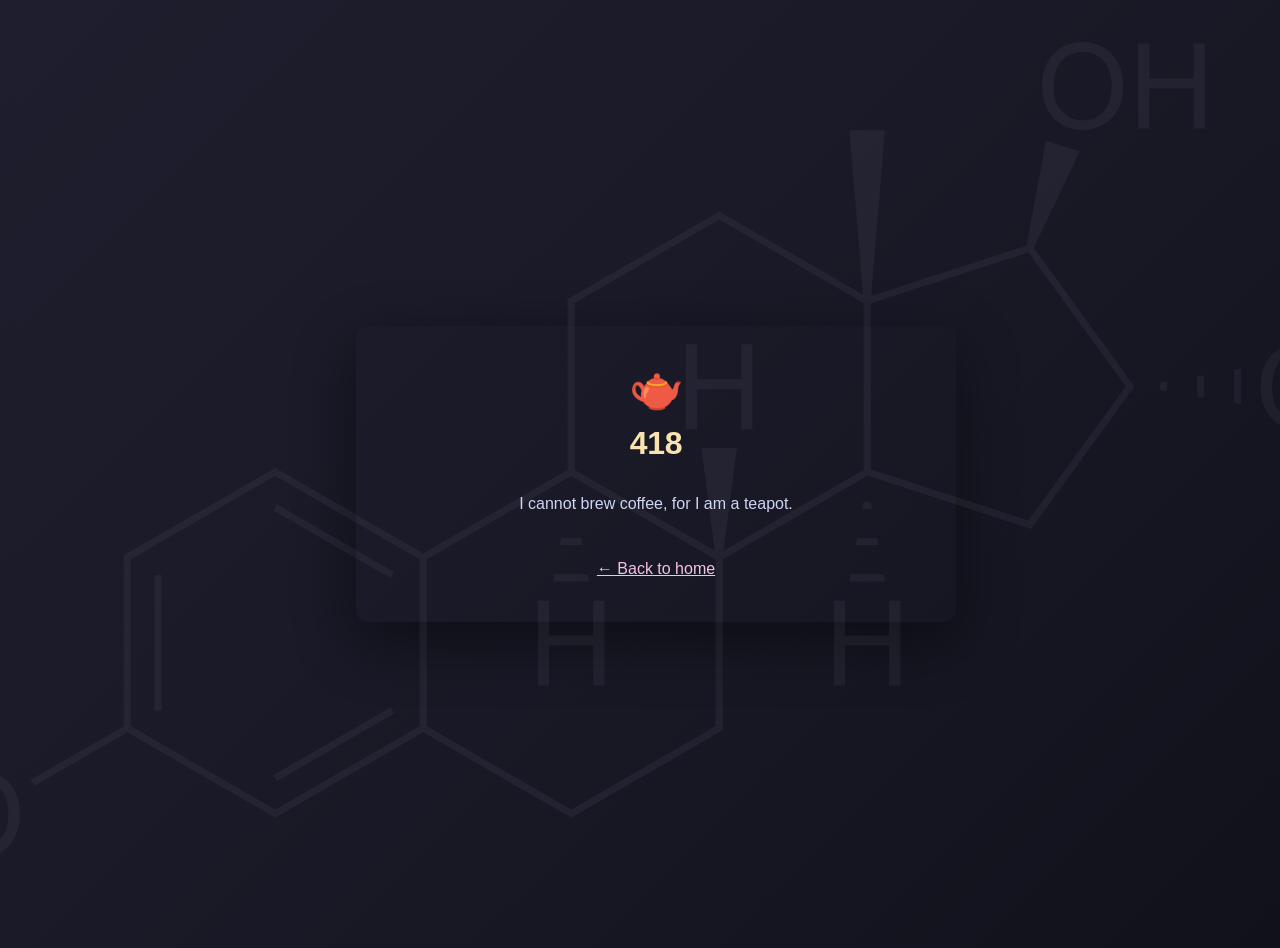
==== coffee/index.html @ cf84069a "Added /coffee/ page, and 404.html" ====
<!DOCTYPE html>
<html lang="en">

<head>
    <meta charset="UTF-8" />
    <meta name="viewport" content="width=device-width, initial-scale=1.0, maximum-scale=5.0">

    <!-- Page Title -->
    <title>Coffee</title>
    <link rel="icon" type="image/png" href="/assets/media/favicon.png" />
    <script>try { var f = localStorage.getItem('ctpFlavor'); document.documentElement.setAttribute('data-flavor', ['mocha', 'macchiato', 'frappe', 'latte'].indexOf(f) >= 0 ? f : 'mocha'); } catch (e) { document.documentElement.setAttribute('data-flavor', 'mocha'); }</script>


    <!-- Canonical URL -->
    <link rel="canonical" href="https://ari.pages.gay" />

    <!-- Alternate for mobile -->
    <link rel="alternate" media="only screen and (max-width: 640px)" href="https://ari.pages.gay" />

    <!-- Theme Color -->
    <meta name="theme-color" content="#cba6f7" />

    <link href="/css/index.css" rel="stylesheet" />
    <link href="/css/picker.css" rel="stylesheet" />
</head>

<body class="message-page">
    <div class="message-card">
        <div class="glyph">🫖</div>
        <h1 class="warn">418</h1>
        <p>I cannot brew coffee, for I am a teapot.</p>
        <a class="home-link" href="/">← Back to home</a>
    </div>
</body>

<script src="js/index.js"></script>
<script src="js/flavors.js"></script>
<script src="js/cat.js"></script>

</html>
---- css/index.css ----
/* IMPORTS */

@import url("fonts.css");
@import url(theme-switcher.css);
@import url("picker.css");
@import url(themes/mocha.css);
@import url(themes/macchiato.css);
@import url(themes/frappe.css);
@import url(themes/latte.css);

/* Index.html */


html,
body {
    display: flex;
    justify-content: center;
    align-items: center;
    padding: 1.5rem 1rem;
    height: 100%;
    width: 100%;
    overflow: hidden;
    font-family: 'Comic Code', sans-serif;
    overflow-x: hidden;
    max-width: 100vw;
    margin: 0;
    min-height: 100vh;
    background: linear-gradient(135deg, var(--base) 0%, var(--mantle) 60%, var(--crust) 100%);
    color: var(--text);
}

html {
    background: linear-gradient(135deg, var(--base) 0%, var(--mantle) 60%, var(--crust) 100%);
}

.hub {
    position: auto;
    z-index: 1;
    width: 100%;
    max-width: 460px;
}

.pfp {
    width: 96px;
    height: 96px;
    border-radius: 50%;
    object-fit: cover;
    border: 3px solid var(--yellow);
    box-shadow: 0 4px 18px rgba(245, 194, 231, 0.25);
    margin-bottom: 0.75rem;
}

.hub-header {
    text-align: center;
    margin-bottom: 2.25rem;
}

.hub-header h1 {
    margin: 0;
    font-size: 2rem;
    font-weight: 700;
    transition: color 0.6s ease;
}

.hey {
    color: #ffffff
}

.name {
    color: rgb(var(--accent-rgb))
}

.name::before {
    content: " ";
}

.tagline {
    margin: 0.35rem 0 0;
    color: var(--subtext-0);
    font-size: 0.95rem;
    letter-spacing: 0.04em;
    text-transform: uppercase;
}

.pronouns {
    margin: 0.35rem 0 0;
    color: var(--mauve);
    font-size: 0.95rem;
    letter-spacing: 0.04em;
    text-transform: lowercase;
}

body::before {
    content: "";
    position: fixed;
    inset: 0;
    background: url(/assets/theme/estrogen.svg) center / cover no-repeat;
    filter: invert(86%) sepia(8%) saturate(900%) hue-rotate(190deg) brightness(105%);
    opacity: 0.05;
    pointer-events: none;
    z-index: 0;
}

.badges {
    position: fixed;
    right: 1rem;
    bottom: 1rem;
    display: flex;
    flex-direction: column;
    align-items: flex-end;
    gap: 0.4rem;
    pointer-events: none;
    z-index: 5;
}

.badge {
    display: inline-flex;
    align-items: center;
    gap: 0.4rem;
    padding: 0.3rem 0.6rem;
    border-radius: 999px;
    background: var(--surface-0);
    border: 1px solid rgba(var(--accent-rgb), 0.45);
    color: var(--subtext-1);
    font-size: 0.75rem;
    white-space: nowrap;
    transition: border-color 0.6s ease, box-shadow 0.6s ease;
}

.badge:hover {
    border-color: rgb(var(--accent-rgb));
    box-shadow: 0 4px 14px -6px rgba(var(--accent-rgb), 0.5);
}

.badge-icon {
    width: 15px;
    height: 15px;
    filter: invert(78%) sepia(36%) saturate(640%) hue-rotate(280deg) brightness(105%);
}



@media (max-width: 600px) {
    .intro {
        margin-top: 10vh;
        color: var(--text);
        text-align: center;
        padding: 5vh
    }

    .intro-text {
        margin-top: 1vh;
        padding: 1vh;
    }
}

@media (min-width: 768px) {
    .desktop-break {
        display: block;
    }

    .intro-text {
        margin-top: 1vh;
    }
}

/* Coffee/index.html */

.teapot {
    font-size: 6vh;
}

/* start of code from security.girlsnetwork.dev/coffee */

body.message-page {
    display: flex;
    min-height: 100vh;
    align-items: center;
    justify-content: center;
    padding: 1.5rem;
}

.message-card {
    background: var(--surface0);
    padding: 2.5rem;
    border-radius: 12px;
    max-width: 520px;
    width: 100%;
    box-shadow: 0 20px 60px rgba(0, 0, 0, 0.45);
    text-align: center;
    line-height: 1.6;
    color: var(--text);
    border: 1px solid var(--surface1);
}

.message-card h1 {
    margin-top: 0;
    color: var(--pink);
    letter-spacing: -0.01em;
}

.message-card p {
    color: var(--subtext1);
}

.message-card .ok    { color: var(--green); }
.message-card .err   { color: var(--red); }
.message-card .warn  { color: var(--yellow); }

.message-card .muted {
    color: var(--overlay1);
    font-size: 0.9rem;
    margin-top: 1.5rem;
}

.message-card code {
    background: var(--mantle);
    color: var(--rosewater);
    padding: 0.1rem 0.4rem;
    border-radius: 6px;
    font-size: 0.85em;
}

.message-card a.home-link {
    display: inline-block;
    margin-top: 1.5rem;
    color: var(--pink);
    transition: color 0.15s ease;
}

.message-card a.home-link:hover {
    color: var(--flamingo);
    text-decoration: underline;
}

.message-card .glyph {
    font-size: 2.75rem;
    line-height: 1;
    margin-bottom: 0.5rem;
}

@media (max-width: 540px) {
    .message-card {
        padding: 1.75rem 1.5rem;
    }
}

/* end of code from security.girlsnetwork.dev/coffee */
---- css/picker.css ----
/* oneko skin switcher — standalone picker styles.
   No framework, no CSS variables required. Restyle freely. */

/* https://github.com/doughmination/oneko.clove.is-a.dev/releases/tag/v1.0.0 */

#oneko {
  position: fixed;
  width: 32px;
  height: 32px;
  image-rendering: pixelated;
  z-index: 2147483647;
  pointer-events: none;
}

.cat-picker {
  position: fixed;
  inset: 0;
  z-index: 2147483646;
  display: flex;
  align-items: center;
  justify-content: center;
  background: rgba(17, 17, 27, 0.72);
  backdrop-filter: blur(4px);
  padding: 20px;
}

.cat-picker[hidden] {
  display: none;
}

.cat-picker-panel {
  background: #181825;
  color: #cdd6f4;
  border: 1px solid #313244;
  border-radius: 14px;
  width: min(720px, 100%);
  max-height: 82vh;
  display: flex;
  flex-direction: column;
  font-family: system-ui, sans-serif;
  box-shadow: 0 24px 60px rgba(0, 0, 0, 0.5);
}

.cat-picker-head {
  display: flex;
  align-items: center;
  justify-content: space-between;
  padding: 16px 20px;
  border-bottom: 1px solid #313244;
  font-weight: 700;
}

.cat-picker-close {
  background: none;
  border: none;
  color: #a6adc8;
  font-size: 1.5rem;
  line-height: 1;
  cursor: pointer;
  padding: 0 4px;
}

.cat-picker-close:hover {
  color: #f38ba8;
}

.cat-grid {
  overflow-y: auto;
  padding: 18px 20px;
}

.cat-section {
  margin-bottom: 18px;
}

.cat-section-title {
  margin: 0 0 10px;
  font-size: 0.8rem;
  text-transform: uppercase;
  letter-spacing: 0.06em;
  color: #cba6f7;
}

.cat-section-items {
  display: grid;
  gap: 10px;
  grid-template-columns: repeat(auto-fill, minmax(74px, 1fr));
}

.cat-option {
  background: #1e1e2e;
  border: 1px solid #313244;
  border-radius: 10px;
  padding: 10px 6px 8px;
  cursor: pointer;
  color: inherit;
  display: flex;
  flex-direction: column;
  align-items: center;
  gap: 6px;
  transition: border-color .12s, transform .1s, background .12s;
}

.cat-option:hover {
  border-color: #cba6f7;
  transform: translateY(-2px);
  background: #313244;
}

.cat-option.current {
  border-color: #cba6f7;
  background: #313244;
  box-shadow: inset 0 0 0 1px #cba6f7;
}

.cat-option .cat-preview {
  width: 32px;
  height: 32px;
  image-rendering: pixelated;
  background-repeat: no-repeat;
  border-radius: 4px;
}

.cat-option .cat-name {
  font-size: 0.68rem;
  color: #bac2de;
  text-align: center;
  line-height: 1.1;
  word-break: break-word;
}

.cat-hint {
  margin: 0;
  padding: 12px 20px;
  border-top: 1px solid #313244;
  font-size: 0.78rem;
  color: #a6adc8;
  text-align: center;
}

.cat-hide-btn {
  background: none;
  border: none;
  color: #f38ba8;
  cursor: pointer;
  font-size: 0.78rem;
  padding: 0;
}

.cat-hide-btn:hover {
  text-decoration: underline;
}

.oneko-show-btn {
  position: fixed;
  left: 14px;
  bottom: 14px;
  z-index: 2147483646;
  background: #1e1e2e;
  color: #bac2de;
  border: 1px solid #313244;
  border-radius: 999px;
  padding: 7px 14px;
  font-size: 0.8rem;
  cursor: pointer;
  opacity: 0.85;
  box-shadow: 0 6px 18px rgba(0, 0, 0, 0.35);
  font-family: system-ui, sans-serif;
}

.oneko-show-btn:hover {
  opacity: 1;
  border-color: #cba6f7;
  color: #cdd6f4;
}

kbd {
  background: #313244;
  border: 1px solid #585b70;
  border-bottom-width: 2px;
  border-radius: 6px;
  padding: .05em .45em;
  font-size: .85em;
}

.cat-toast {
  position: fixed;
  left: 50%;
  bottom: 4.5rem;
  transform: translateX(-50%) translateY(8px);
  z-index: 2147483647;
  padding: 0.4rem 0.9rem;
  border-radius: 999px;
  background: var(--crust);
  border: 1px solid var(--pink);
  color: var(--text);
  font-size: 0.8rem;
  white-space: nowrap;
  opacity: 0;
  pointer-events: none;
  transition: opacity 0.2s ease, transform 0.2s ease;
}

.cat-toast.show {
  opacity: 1;
  transform: translateX(-50%) translateY(0);
}

.cat-picker {
  position: fixed;
  inset: 0;
  z-index: 2147483646;
  display: flex;
  align-items: center;
  justify-content: center;
  padding: 1rem;
  background: rgba(17, 17, 27, 0.65);
  backdrop-filter: blur(2px);
}

.cat-picker[hidden] {
  display: none;
}

.cat-picker-panel {
  width: min(94vw, 430px);
  max-height: 82vh;
  overflow-y: auto;
  background: var(--base);
  border: 1px solid var(--surface-1);
  border-radius: 16px;
  padding: 1rem;
  box-shadow: 0 16px 48px rgba(0, 0, 0, 0.55);
}

.cat-picker-head {
  display: flex;
  align-items: center;
  justify-content: space-between;
  margin-bottom: 0.85rem;
  font-weight: 700;
  color: var(--pink);
}

.cat-picker-close {
  background: none;
  border: none;
  color: var(--subtext-0);
  font-size: 1.35rem;
  line-height: 1;
  cursor: pointer;
  padding: 0 0.25rem;
}

.cat-picker-close:hover {
  color: var(--text);
}

.cat-grid {
  display: flex;
  flex-direction: column;
  gap: 1rem;
}

.cat-section-title {
  margin: 0 0 0.55rem;
  font-size: 0.72rem;
  font-weight: 700;
  letter-spacing: 0.04em;
  text-transform: uppercase;
  color: var(--mauve);
  border-bottom: 1px solid var(--surface-1);
  padding-bottom: 0.3rem;
}

.cat-section-items {
  display: grid;
  grid-template-columns: repeat(3, 1fr);
  gap: 0.6rem;
}

.cat-option {
  display: flex;
  flex-direction: column;
  align-items: center;
  gap: 0.3rem;
  padding: 0.75rem 0.4rem 0.6rem;
  border-radius: 12px;
  background: var(--surface-0);
  border: 1px solid var(--surface-1);
  color: var(--text);
  font-family: inherit;
  font-size: 0.74rem;
  text-align: center;
  cursor: pointer;
  transition: transform 0.15s ease, border-color 0.15s ease;
}

.cat-option:hover:not(.locked) {
  transform: translateY(-2px);
  border-color: var(--pink);
}

.cat-option.current {
  border-color: var(--pink);
  box-shadow: inset 0 0 0 1px var(--pink);
}

.cat-option.locked {
  cursor: default;
  opacity: 0.75;
}

.cat-preview {
  /* 30px window + the -97px,-97px position = the idle frame inset 1px on
     every side, so no preview can catch pixels from neighbouring frames */
  width: 30px;
  height: 30px;
  margin: 7px 1px 11px;
  background-repeat: no-repeat;
  image-rendering: pixelated;
  transform: scale(1.7);
  transform-origin: center;
}

.cat-name {
  font-weight: 500;
}

.cat-hint {
  margin: 0.85rem 0 0;
  font-size: 0.68rem;
  color: var(--subtext-0);
  text-align: center;
}
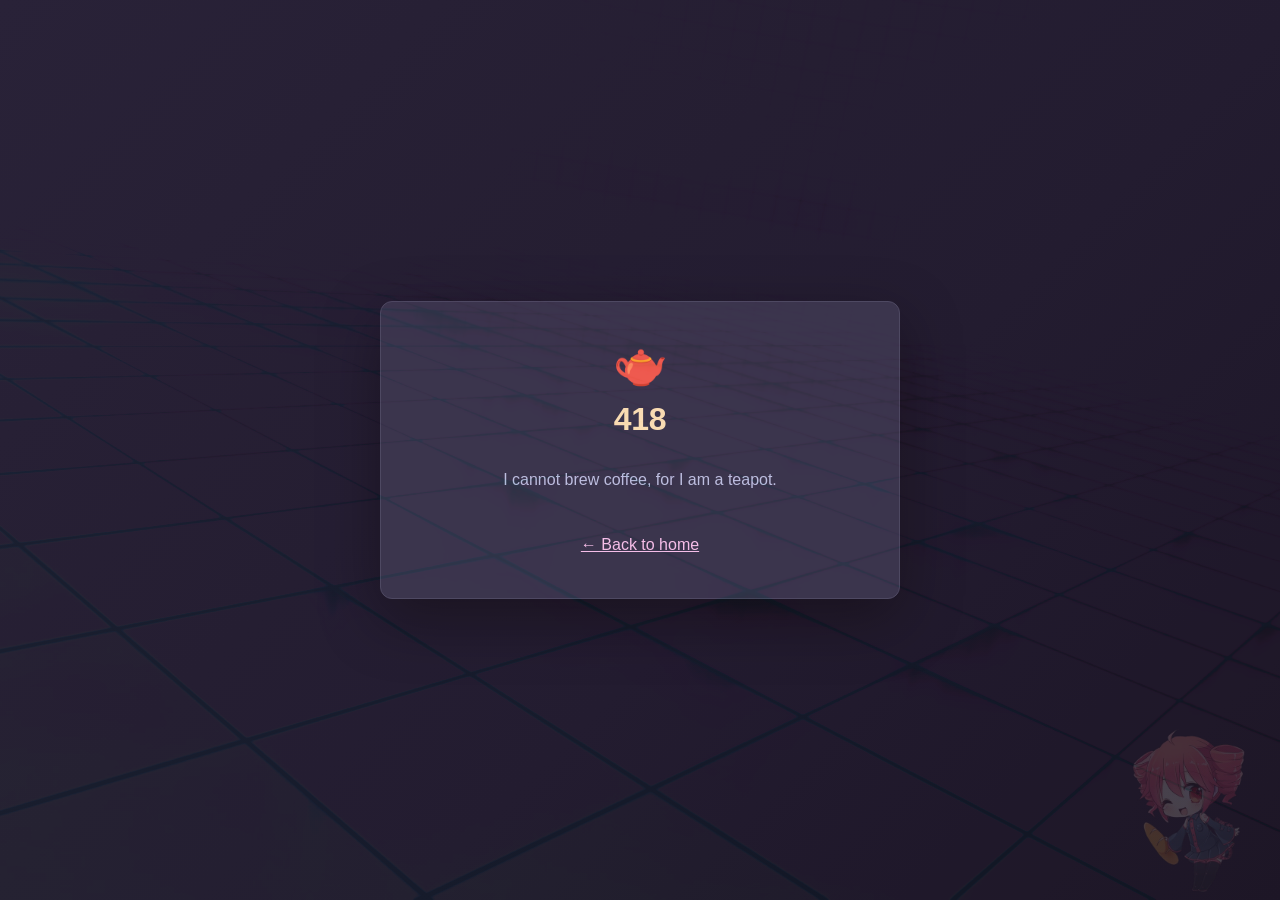
==== commit 9fdfe3ab: "AAAAAAAA" ====
--- a/coffee/index.html
+++ b/coffee/index.html
@@ -1,40 +1,91 @@
-<!DOCTYPE html>
+<!-- 
+⣿⣿⣿⠏⣴⣿⣿⣿⣿⡿⠟⢹⣿⣿⣿⡿⠋⣠⣾⣿⣿⣿⣿⣿⣿⣿⣿⣷⣦⡉⠻⢿⣿⣿⣿⣿⣿⣿⣿⣿⣿⣿⣿⣿⣿⣿⣿⣿⣧⣿⣿⣿⣿⣿⣿⣿⣿⣿⣿⣿⣿⣿⣿⣿⣿
+⣿⣿⢇⣾⣿⣿⣿⡿⢋⢀⣴⣿⣿⡿⠋⠀⠘⣿⣿⣿⣿⣿⠿⣿⣿⣿⣿⣿⣿⣿⣦⣤⣀⠻⢿⣿⣿⣿⣿⣿⣿⣿⣿⣿⣿⣿⣿⣿⣿⢿⣿⣿⣿⣿⣿⣿⣿⣿⣿⣿⣿⣿⣿⣿⣿
+⣿⡏⣼⣿⣿⣿⠏⣴⢃⣾⣿⡿⢋⣴⠟⣠⣾⣿⣿⣿⠏⢁⣼⣿⣿⣿⣿⣿⣿⠟⣿⣿⣿⠟⠂⠙⢿⣿⣿⣿⣿⣿⣿⣿⣿⡿⠿⠟⠛⠀⠘⠛⠛⣛⣛⣋⢉⣉⣉⣛⡛⠻⠿⣿⣿
+⡟⣸⣿⣿⣿⡏⡸⢡⣾⣿⢋⣤⡿⢡⣾⣿⣿⣿⠟⠁⣰⣿⠟⣹⡿⢿⣿⠋⢀⣾⣿⣿⠏⡄⢻⡆⢀⠙⣿⣿⡿⠟⢋⣩⣤⣶⣾⣿⣿⣿⠟⢠⣿⣿⣿⣿⣿⣿⣿⣿⣿⣿⣷⣶⣶
+⢠⣿⣿⣿⣿⠃⢡⣿⡟⣡⣾⠏⣰⣿⣿⣿⡿⠋⢀⣾⡿⢁⣼⠟⢠⠞⠁⣰⣿⣿⡿⢣⣾⡇⢸⣿⣾⠆⠙⠁⣰⣾⣿⣿⣿⣿⣿⣿⣿⠏⣰⣿⣿⣿⣿⣿⣿⣿⣿⣿⣿⣿⣿⣿⣿
+⣿⣿⣿⣿⡏⢠⣿⠏⣴⣿⠟⣰⣿⣿⣿⡿⣡⢃⣾⠟⢀⡞⠁⣴⢋⠄⣼⣿⣿⠏⣰⣿⡟⢀⡼⠋⣠⡶⠀⣴⣿⢿⣿⣿⢿⠏⣸⣿⡏⢠⣿⣿⣿⣿⣿⣿⣿⣿⣿⣿⣿⣿⣿⣿⣿
+⣿⣿⣿⣿⣧⣿⠏⣼⡿⠿⢠⣿⣿⣿⡟⣰⢃⣾⠏⢀⠞⠀⡼⢡⠟⣼⣿⡟⣡⣾⣿⠏⠀⠄⠀⣾⡿⠁⣼⡿⢃⡜⣽⡏⠈⣰⡟⠀⠁⣾⣿⣿⣿⣿⣿⣿⡇⢹⣿⣿⣿⣿⣿⡇⢻
+⣿⣿⣿⣿⣿⡏⣸⣿⠃⠀⣼⣿⣿⡟⣴⢃⣾⠏⠀⢀⢀⡾⢡⡟⣰⣿⢋⣴⡿⠋⠁⣀⠀⠀⣰⡿⠁⡌⡸⢁⣾⣿⡟⠀⢠⣿⡇⠀⣸⣿⣿⣿⣿⣿⣿⣿⡇⢸⣿⣿⣿⣿⣿⡇⢸
+⣿⣿⣿⣿⡿⢰⣿⠃⡆⢀⣿⣿⡟⣸⠏⣾⠏⣴⠂⠂⣾⢡⡟⣰⡟⣡⠞⣩⠄⢀⣼⠁⠀⣼⣿⠇⡼⠠⠃⣼⣿⡿⠁⢀⣾⠿⠀⠀⡏⢸⣿⣿⣿⠃⣿⣿⠇⢸⣿⣿⣿⣿⣿⡇⢸
+⣿⣿⡇⢸⠇⣾⡏⣸⠃⢸⣿⡿⢱⡟⣸⡟⣼⠃⠂⣼⢃⠏⢠⠏⠰⠋⠀⢁⣠⣾⠇⠀⣼⣿⡟⠀⠁⣦⣾⣿⡿⠀⣴⡾⠀⠀⠀⠠⠁⣿⡿⢹⠉⢠⣿⣿⠀⢸⣿⣿⣿⣿⣿⡇⢸
+⣿⣿⠀⣼⢰⣿⡀⡿⢀⢸⣿⢡⣿⢡⡿⠰⡏⠀⢰⠇⡞⠀⠀⣾⠞⠀⢴⣿⣿⣷⠀⣼⣿⣿⠃⠀⣸⣿⡿⡿⠀⢀⣿⠇⠀⠀⠀⠐⢀⣿⠇⡌⢠⣸⣿⡇⠀⢸⣿⣿⣿⣿⣿⠃⣸
+⣿⡟⠀⡇⣸⣿⢠⡇⣏⣾⡏⣼⡇⡼⠁⠘⠁⠀⡟⡸⠀⠐⠚⢁⣦⣶⣿⣿⣿⡇⠀⣿⠇⡟⠀⠀⣿⡿⠁⠀⠀⢸⡟⠀⢰⠆⠀⡄⢸⡏⢠⠃⣿⡟⢹⡇⠀⣿⣿⣿⣿⣿⡿⠀⡏
+⣿⡇⠀⡇⣿⣿⢸⡇⡟⣿⢰⣿⢡⠃⠀⠀⣰⠃⢡⠁⠈⠀⣴⣿⣿⣿⣿⣿⠟⡁⡀⢻⠀⡇⠀⢀⣿⠃⠀⠀⡄⢸⠃⠀⣿⡇⠀⠀⣼⡇⢸⢀⣿⡇⢸⠀⢀⣿⣿⣿⣿⣿⠇⢸⠁
+⣿⢃⡆⡇⢿⣿⢸⣷⡇⠏⣼⡏⡌⠀⠀⠀⡏⢀⣼⡘⢀⣤⡈⠛⢿⣿⣿⣧⣾⡇⣇⠘⠀⠁⠀⢸⡏⠀⠀⣼⠃⡏⠀⢸⣿⡇⠀⠀⣿⠀⣾⣼⣿⠀⡟⠀⢸⣿⣿⣿⣿⡟⢀⡟⢠
+⣿⣿⡇⡇⢸⣿⢸⠛⡇⠀⣿⠇⠁⠀⠏⣼⣷⢸⡿⢃⣾⣿⣷⣄⠀⠈⠛⢿⣿⡇⣿⡀⠀⠀⠀⠈⠀⠀⣼⣿⠀⠀⠀⣀⠙⢧⠀⠀⣿⠀⣿⣿⣿⠀⡇⠀⣼⣿⣿⣿⣿⠃⣼⠃⣾
+⣿⣿⡇⠁⢸⣿⠘⠀⡇⠀⣿⠀⠀⠀⢰⣿⣿⡆⠃⣼⣿⣿⣿⣿⣷⣤⣄⣤⣽⣇⢹⡇⠀⣦⡄⠀⠀⢸⣿⡟⠀⠀⢠⣿⣷⣄⠀⠀⣿⠀⣿⣿⡇⢰⠁⠀⣿⣿⣿⣿⡟⢠⡏⢰⡿
+⣿⠻⣷⠀⢸⣿⡄⠀⣷⣾⣧⠀⠀⠀⠈⣿⣿⠇⢀⣿⣿⣿⣿⣿⣿⣿⣿⣿⣿⣿⣾⣷⣦⡘⡷⠄⠀⣿⣿⡇⠀⣰⣾⣿⣿⣿⡇⠀⠈⠀⣿⣿⠁⠈⠀⢸⣿⣿⣿⡿⢀⣾⣧⣿⠃
+⣿⡆⣿⠀⢸⣿⣇⠀⣿⣿⣿⣷⠀⢀⠀⣿⣿⣷⣾⣿⣿⣿⣿⣿⣿⣿⣿⣿⣿⣿⣿⣿⠻⠷⢂⣤⣼⣿⣿⣇⢀⣿⣿⣿⣿⣿⣷⠀⠀⠀⣿⣿⠀⠀⠀⣼⣿⣿⣿⠃⣸⣿⣿⠃⠀
+⣿⣧⢸⡆⠘⣿⣿⠀⢻⣿⣿⡇⠈⣿⣿⣿⣿⣿⣿⣿⣿⣿⣿⣿⣿⣿⣿⣿⣿⣿⡇⣶⣶⣿⣿⣿⣿⣿⣿⣿⠘⠛⣻⣿⣿⣿⣿⡀⠀⠀⣿⡏⢠⠀⠀⣾⣿⣿⠇⠠⢿⢻⠏⠀⠀
+⢹⣿⡌⣧⠀⠻⣿⣷⣾⣿⣿⡇⣶⣿⣿⣿⣿⣿⣿⣿⣿⣿⣿⣿⣿⣿⣿⣿⣿⣿⡇⣿⣿⣿⣿⣿⣿⣿⣿⣇⠀⠀⠻⣿⣿⣿⣿⣷⡆⠀⢿⠃⠀⠀⠀⣿⣿⠏⠀⠀⠆⠀⠀⠀⠀
+⡌⢿⣷⢹⡆⠈⢿⣿⣿⣿⣿⠧⣿⡟⣿⣿⣿⣿⣿⣿⣿⣿⣿⣿⣿⣿⣿⣿⣿⣿⡇⣿⣿⣿⣿⣿⣿⣿⣿⣿⣶⣦⣄⡈⠛⠿⣿⣿⣷⠀⠸⠀⠀⡄⢸⣿⡏⢠⠂⠘⠀⠀⠀⠀⠀
+⣷⠘⣿⡆⢿⣧⡈⠻⢿⣿⣿⠀⣿⣧⠹⣿⣿⣿⣿⣿⣿⣿⣿⣿⣿⣿⣿⣿⣿⡟⣡⣿⣿⣿⣿⣿⣿⣿⣿⣿⣿⣿⣿⣿⣿⣿⣶⣾⣿⡆⠀⠀⢠⠁⣸⡟⢀⠎⠀⠀⠀⠀⠀⠀⢠
+⣿⣧⢹⣿⡘⣿⣷⣀⠈⣿⣿⠀⣿⣿⣧⡹⣿⣿⣿⣿⣿⣿⣿⣿⣿⣿⣿⣿⣿⠰⣿⣿⣿⣿⣿⣿⣿⣿⣿⣿⣿⣿⣿⣿⣿⣿⣿⣿⣿⣿⠀⠀⢸⠀⠟⠁⡼⠀⠀⠀⠀⠀⠀⢀⣾
+⣿⣿⣆⢻⣷⡘⣿⣿⡀⠘⣿⡆⢹⣿⣿⣷⡌⢿⣿⣿⣿⣿⣿⣿⣿⣿⣿⣿⣿⠗⢸⣿⣿⣿⣿⣿⣿⣿⣿⣿⣿⣿⣿⣿⣿⣿⣿⣿⣿⣿⣷⡄⢸⠀⠀⢰⠁⠀⠀⢀⠀⠀⢀⣿⣿
+⢿⢿⣿⣦⠹⣷⠸⣿⣷⠀⠹⡇⠘⣿⣿⠿⢿⣦⣙⣿⣿⣿⣿⣿⣿⣿⣿⠟⣡⣄⢻⣿⣿⣿⣿⣿⣿⣿⣿⣿⣿⣿⣿⣿⣿⣿⣿⣿⣿⣿⣿⣇⠸⠀⠀⠌⠀⠀⢀⠆⠀⢀⣿⣿⣿
+⠀⠈⢿⣿⣷⡙⢧⠹⣿⣇⢧⠉⠀⣿⠏⣰⣶⣤⣍⡛⠿⣿⣿⣿⣿⠟⣡⣾⣿⣿⢸⣿⣿⣿⣿⣿⣿⣿⣿⣿⣿⣿⣿⣿⣿⣿⣿⣿⣿⣿⣿⣿⡀⠀⠀⠀⠀⠀⠈⠀⢠⣾⣿⡿⠟
+⣀⠀⠈⠻⣿⣿⣌⠣⠙⣿⡌⢧⠀⠁⣼⣿⣿⣿⣿⣿⣷⣶⣬⣭⣥⣾⣿⣿⣿⣿⢸⣿⣿⣿⣿⣿⣿⣿⣿⣿⣿⣿⣿⣿⣿⣿⣿⣿⣿⣿⣿⣿⠗⠀⠀⠀⠀⠀⠀⣰⣿⡟⠁⠀⠀
+⣿⣿⣶⠀⠈⠛⢿⣷⡄⠈⢿⡌⣇⠸⣿⣿⣿⣿⣿⣿⣿⣿⣿⣿⣿⣿⣿⣿⣿⣿⡆⢿⣿⣿⣿⣿⣿⣿⣿⣿⣿⣿⣿⣿⣿⣿⣿⣿⣿⣿⣿⣯⠸⣟⡀⣀⠀⢠⣼⣿⣿⣷⣿⠀⠀
+⣿⣿⣿⣿⣷⣤⡀⠉⠛⢦⣀⣿⡘⡄⢹⣬⡙⣿⣿⣿⠟⣹⣿⣿⣿⣿⣿⣿⣿⣿⣿⣤⣙⠻⠿⢿⣿⣿⣿⣿⣿⣿⣿⣿⣿⣿⣿⣿⣿⣿⣿⣿⠀⡙⠛⠠⠶⠃⣸⣿⣿⣿⣿⠀⠀
+⣿⣿⣿⣿⣿⣿⣧⡀⠀⠰⣿⣿⣷⠸⡄⠙⣷⣼⣧⣶⣾⣿⣿⣿⣿⣿⣿⣿⣿⣿⣿⣿⣿⣿⣿⣷⣶⣶⣦⣭⣭⡉⣙⡛⠛⠿⣿⣿⣿⣿⣿⡇⠐⠄⢀⢂⡀⢘⣿⣿⣿⣿⣿⣷⡄
+⣿⣿⣿⣿⣿⣿⣿⣿⣧⡀⢹⣿⣿⣧⢹⡄⠘⣿⣿⣿⣿⣿⣿⣿⣿⣿⣿⣿⣿⣿⣿⣿⣿⣿⣿⣿⣿⣿⣿⣿⣿⢇⣿⢿⣷⡄⠘⣿⣿⣿⣿⠇⣾⣿⣦⣤⡀⢸⣿⣿⣿⣿⣿⣿⣿
+⣿⣿⣿⣷⣤⣈⡙⠻⢿⡇⠀⢿⣇⢻⡆⢿⡀⣿⣿⣿⣿⣿⣿⣿⣿⣿⣿⣿⣿⣿⣿⣿⣿⣿⣿⣿⣿⣿⣿⣿⣿⣾⣧⡀⡜⢁⣤⡘⣿⣿⡿⢠⣿⣿⣿⣿⠁⣿⣿⣿⣿⣿⣿⣿⣿
+⣿⣿⣿⣿⡿⢿⣿⣿⣿⣿⡀⠘⣿⣄⢻⡘⡇⢸⣿⣿⣿⣿⣿⣿⣿⣿⣿⣿⣿⣿⣿⣿⣿⣿⣿⣿⣿⣿⣿⣿⣿⣿⣧⣸⣿⡀⠀⣷⡘⣿⠇⣼⣿⣿⣿⡿⢸⣿⣿⣿⣿⣿⣿⣿⣿
+-->
+
+<!doctype html>
 <html lang="en">
-
-<head>
+  <head>
     <meta charset="UTF-8" />
-    <meta name="viewport" content="width=device-width, initial-scale=1.0, maximum-scale=5.0">
+    <meta
+      name="viewport"
+      content="width=device-width, initial-scale=1.0, maximum-scale=5.0"
+    />
 
     <!-- Page Title -->
     <title>Coffee</title>
     <link rel="icon" type="image/png" href="/assets/media/favicon.png" />
-    <script>try { var f = localStorage.getItem('ctpFlavor'); document.documentElement.setAttribute('data-flavor', ['mocha', 'macchiato', 'frappe', 'latte'].indexOf(f) >= 0 ? f : 'mocha'); } catch (e) { document.documentElement.setAttribute('data-flavor', 'mocha'); }</script>
-
+    <script>
+      try {
+        var f = localStorage.getItem("ctpFlavor");
+        document.documentElement.setAttribute(
+          "data-flavor",
+          ["mocha", "macchiato", "frappe", "latte"].indexOf(f) >= 0
+            ? f
+            : "mocha",
+        );
+      } catch (e) {
+        document.documentElement.setAttribute("data-flavor", "mocha");
+      }
+    </script>
 
     <!-- Canonical URL -->
     <link rel="canonical" href="https://ari.pages.gay" />
 
     <!-- Alternate for mobile -->
-    <link rel="alternate" media="only screen and (max-width: 640px)" href="https://ari.pages.gay" />
+    <link
+      rel="alternate"
+      media="only screen and (max-width: 640px)"
+      href="https://ari.pages.gay"
+    />
 
     <!-- Theme Color -->
     <meta name="theme-color" content="#cba6f7" />
 
     <link href="/css/index.css" rel="stylesheet" />
-    <link href="/css/picker.css" rel="stylesheet" />
-</head>
+  </head>
 
-<body class="message-page">
+  <body class="message-page">
     <div class="message-card">
-        <div class="glyph">🫖</div>
-        <h1 class="warn">418</h1>
-        <p>I cannot brew coffee, for I am a teapot.</p>
-        <a class="home-link" href="/">← Back to home</a>
+      <div class="glyph">🫖</div>
+      <h1 class="warn">418</h1>
+      <p>I cannot brew coffee, for I am a teapot.</p>
+      <a class="home-link" href="/">← Back to home</a>
     </div>
-</body>
+  </body>
 
-<script src="js/index.js"></script>
-<script src="js/flavors.js"></script>
-<script src="js/cat.js"></script>
-
-</html>+  <script src="js/index.js"></script>
+  <script src="js/flavors.js"></script>
+  <script src="js/cat.js"></script>
+</html>
--- a/css/index.css
+++ b/css/index.css
@@ -1,248 +1,648 @@
+/* ==========================================
+!! Stylesheet guide: !!
+
+1. UNIVERSIAL CONTENT
+2. /Coffee
+3. /dev-info
+4. /hardwa-reinfo
+5. /Socials
+============================================= */
+
 /* IMPORTS */
-
-@import url("fonts.css");
+@import url(fonts.css);
+@import url(picker.css);
+@import url(discord.css);
 @import url(theme-switcher.css);
-@import url("picker.css");
-@import url(themes/mocha.css);
-@import url(themes/macchiato.css);
 @import url(themes/frappe.css);
 @import url(themes/latte.css);
-
-/* Index.html */
-
-
-html,
+@import url(themes/macchiato.css);
+@import url(themes/mocha.css);
+
+/* ==========================================
+1. UNIVERSIAL CONTENT
+============================================= */
+*,
+*::before,
+*::after {
+  box-sizing: border-box;
+}
+
+html {
+  height: 100%;
+  background: linear-gradient(135deg, var(--base) 0%, var(--mantle) 60%, var(--crust) 100%);
+}
+
 body {
-    display: flex;
-    justify-content: center;
-    align-items: center;
-    padding: 1.5rem 1rem;
-    height: 100%;
+  margin: 0;
+  min-height: 100vh;
+  width: 100%;
+  max-width: 100vw;
+  overflow-x: hidden;
+  font-family: 'Comic Code', sans-serif;
+  background: linear-gradient(135deg, var(--base) 0%, var(--mantle) 60%, var(--crust) 100%);
+  color: var(--text);
+
+  /* top-anchored, horizontally centered, scrollable */
+  display: flex;
+  flex-direction: column;
+  align-items: center;
+  padding: clamp(2.5rem, 9vh, 6rem) 1.25rem 5rem;
+}
+
+/* main content column */
+main.intro,
+.hub {
+  width: 100%;
+  max-width: 480px;
+  z-index: 1;
+}
+
+.pfp {
+  width: 96px;
+  height: 96px;
+  border-radius: 50%;
+  object-fit: cover;
+  border: 3px solid var(--mauve);
+  box-shadow: 0 4px 18px rgba(245, 194, 231, 0.25);
+  margin-bottom: 0.75rem;
+}
+
+.hub-header {
+  text-align: center;
+  margin-bottom: 2.25rem;
+}
+
+.hub-header h1 {
+  margin: 0;
+  font-size: 2rem;
+  font-weight: 700;
+  transition: color 0.6s ease;
+}
+
+.hey {
+  color: #ffffff;
+}
+
+.name {
+  color: rgb(var(--accent-rgb));
+}
+
+.name::before {
+  content: " ";
+}
+
+.tagline {
+  margin: 0.35rem 0 0;
+  color: var(--subtext-0);
+  font-size: 0.95rem;
+  letter-spacing: 0.04em;
+  text-transform: uppercase;
+}
+
+.pronouns {
+  margin: 0.35rem 0 0;
+  color: var(--mauve);
+  font-size: 0.95rem;
+  letter-spacing: 0.04em;
+  text-transform: lowercase;
+}
+
+body::before {
+  content: "";
+  position: fixed;
+  inset: 0;
+  background: url(/assets/theme/peakpx.jpg) center / cover no-repeat;
+  filter: invert(86%) sepia(8%) saturate(900%) hue-rotate(190deg) brightness(105%);
+  opacity: 0.05;
+  pointer-events: none;
+  z-index: 0;
+
+}
+
+/* Teto chibi tucked into the bottom-right corner */
+body::after {
+  content: "";
+  position: fixed;
+  right: 0.5rem;
+  bottom: 0.5rem;
+  width: clamp(96px, 14vw, 168px);
+  aspect-ratio: 564 / 547;
+  background: url(/assets/theme/teto.png) center / contain no-repeat;
+  opacity: 0.18;
+  pointer-events: none;
+  z-index: 0;
+}
+
+.badges {
+  position: fixed;
+  right: 1rem;
+  bottom: 1rem;
+  display: flex;
+  flex-direction: column;
+  align-items: flex-end;
+  gap: 0.4rem;
+  pointer-events: none;
+  z-index: 5;
+}
+
+.badge {
+  display: inline-flex;
+  align-items: center;
+  gap: 0.4rem;
+  padding: 0.3rem 0.6rem;
+  border-radius: 999px;
+  background: var(--surface-0);
+  border: 1px solid rgba(var(--accent-rgb), 0.45);
+  color: var(--subtext-1);
+  font-size: 0.75rem;
+  white-space: nowrap;
+  transition:
+    border-color 0.6s ease,
+    box-shadow 0.6s ease;
+}
+
+.badge:hover {
+  border-color: rgb(var(--accent-rgb));
+  box-shadow: 0 4px 14px -6px rgba(var(--accent-rgb), 0.5);
+}
+
+.badge-icon {
+  width: 15px;
+  height: 15px;
+  filter: invert(78%) sepia(36%) saturate(640%) hue-rotate(280deg) brightness(105%);
+}
+
+@media (max-width: 600px) {
+  .intro {
+    color: var(--text);
+    text-align: center;
+    padding: 0;
+  }
+
+  .intro-text {
+    margin-top: 0.75rem;
+    padding: 0 0.25rem;
+  }
+
+  .hub-header h1 {
+    font-size: 1.7rem;
+  }
+
+  html,
+  body {
+    overflow-x: hidden;
+    overflow-y: hidden;
     width: 100%;
-    overflow: hidden;
-    font-family: 'Comic Code', sans-serif;
-    overflow-x: hidden;
-    max-width: 100vw;
-    margin: 0;
-    min-height: 100vh;
-    background: linear-gradient(135deg, var(--base) 0%, var(--mantle) 60%, var(--crust) 100%);
-    color: var(--text);
-}
-
-html {
-    background: linear-gradient(135deg, var(--base) 0%, var(--mantle) 60%, var(--crust) 100%);
-}
-
-.hub {
-    position: auto;
-    z-index: 1;
-    width: 100%;
-    max-width: 460px;
-}
-
-.pfp {
-    width: 96px;
-    height: 96px;
-    border-radius: 50%;
-    object-fit: cover;
-    border: 3px solid var(--yellow);
-    box-shadow: 0 4px 18px rgba(245, 194, 231, 0.25);
-    margin-bottom: 0.75rem;
-}
-
-.hub-header {
-    text-align: center;
-    margin-bottom: 2.25rem;
-}
-
-.hub-header h1 {
-    margin: 0;
-    font-size: 2rem;
-    font-weight: 700;
-    transition: color 0.6s ease;
-}
-
-.hey {
-    color: #ffffff
-}
-
-.name {
-    color: rgb(var(--accent-rgb))
-}
-
-.name::before {
-    content: " ";
-}
-
-.tagline {
-    margin: 0.35rem 0 0;
-    color: var(--subtext-0);
-    font-size: 0.95rem;
-    letter-spacing: 0.04em;
-    text-transform: uppercase;
-}
-
-.pronouns {
-    margin: 0.35rem 0 0;
-    color: var(--mauve);
-    font-size: 0.95rem;
-    letter-spacing: 0.04em;
-    text-transform: lowercase;
-}
-
-body::before {
-    content: "";
-    position: fixed;
-    inset: 0;
-    background: url(/assets/theme/estrogen.svg) center / cover no-repeat;
-    filter: invert(86%) sepia(8%) saturate(900%) hue-rotate(190deg) brightness(105%);
-    opacity: 0.05;
-    pointer-events: none;
-    z-index: 0;
-}
-
-.badges {
-    position: fixed;
-    right: 1rem;
-    bottom: 1rem;
+    height: 0100dvh;
+  }
+}
+
+@media (min-width: 768px) {
+  .desktop-break {
+    display: block;
+  }
+
+  .intro-text {
+    margin-top: 1vh;
+  }
+}
+
+.intro-text {
+  max-width: 42ch;
+  margin-left: auto;
+  margin-right: auto;
+  line-height: 1.6;
+  color: var(--subtext-1);
+  font-size: 0.98rem;
+}
+
+.gitgay-link {
+  background-color: var(--mauve);
+  border: none;
+  color: black;
+  padding: 0.85rem 1.5rem;
+  text-align: center;
+  text-decoration: none;
+  display: inline-block;
+  font-size: 1rem;
+  font-weight: 600;
+  margin: 4px 2px;
+  cursor: pointer;
+  border-radius: 14px;
+  font-family: "Comic Code";
+  transition: transform 0.15s ease, box-shadow 0.15s ease, filter 0.15s ease;
+  box-shadow: 0 6px 18px -8px rgba(var(--accent-rgb), 0.7);
+
+}
+
+.links {
+  display: inline-flex;
+  flex-direction: column;
+  gap: 8px;
+}
+
+.gitgay-link {
+  display: block;
+  text-align: center;
+}
+
+.gitgay-link:hover {
+  transform: translateY(-2px);
+  filter: brightness(1.05);
+  box-shadow: 0 10px 24px -8px rgba(var(--accent-rgb), 0.8);
+}
+
+.gitgay-link:active {
+  transform: translateY(0);
+}
+
+.hub-header,
+.pfp,
+.hey,
+.pronouns,
+.intro-text,
+.gitgay-link {
+  margin-top: 10px;
+  margin-bottom: 10px;
+}
+
+/* ---- 88x31 button wall (always visible on desktop) ---- */
+.button-wall {
+  position: fixed;
+  bottom: 1rem;
+  left: 50%;
+  transform: translateX(-50%);
+  z-index: 5;
+  display: flex;
+  flex-wrap: wrap;
+  justify-content: center;
+  gap: 0.5rem;
+  max-width: min(90vw, 480px);
+}
+
+/* hide on mobile */
+@media (max-width: 768px) {
+  .button-wall {
+    display: none;
+  }
+}
+
+.button-wall a {
+  display: block;
+  line-height: 0;
+}
+
+.button-wall img {
+  width: 88px;
+  height: 31px;
+  image-rendering: pixelated;
+  border: 1px solid var(--surface-1);
+  border-radius: 2px;
+  transition: transform 0.12s ease, border-color 0.12s ease;
+}
+
+.button-wall a:hover img {
+  transform: translateY(-2px);
+  border-color: rgb(var(--accent-rgb));
+}
+
+/* Nav bar */
+
+.sidenav {
+  height: 100%;
+  width: 0;
+  position: fixed;
+  z-index: 2000;
+  top: 0;
+  left: 0;
+  background-color: var(--base);
+  overflow-x: hidden;
+  transition: 0.5s;
+  padding-top: 60px;
+
+}
+
+.sidenav a {
+  padding: 8px 8px 8px 32px;
+  text-decoration: none;
+  font-size: 25px;
+  color: var(--subtext-0);
+  display: block;
+  transition: 0.3s;
+}
+
+.sidenav a:hover {
+  color: var(--text);
+}
+
+.sidenav .closebtn {
+  position: absolute;
+  top: 0;
+  right: 25px;
+  font-size: 36px;
+  margin-left: 50px;
+}
+
+@media screen and (max-height: 450px) {
+  .sidenav {
+    padding-top: 15px;
+  }
+
+  .sidenav a {
+    font-size: 18px;
+  }
+}
+
+.hamburger {
+  position: fixed;
+  top: 1rem;
+  left: 1rem;
+  font-size: 30px;
+  cursor: pointer;
+  z-index: 1000;
+}
+
+.sidenav a.active {
+  color: var(--lavender);
+}
+
+
+/* ==========================================
+2. /coffee
+============================================= */
+.teapot {
+  font-size: 6vh;
+}
+
+body.message-page {
+  display: flex;
+  min-height: 100vh;
+  align-items: center;
+  justify-content: center;
+  padding: 1.5rem;
+}
+
+.message-card {
+  background: var(--surface-0);
+  padding: 2.5rem;
+  border-radius: 12px;
+  max-width: 520px;
+  width: 100%;
+  box-shadow: 0 20px 60px rgba(0, 0, 0, 0.45);
+  text-align: center;
+  line-height: 1.6;
+  color: var(--text);
+  border: 1px solid var(--surface-1);
+}
+
+.message-card h1 {
+  margin-top: 0;
+  color: var(--pink);
+  letter-spacing: -0.01em;
+}
+
+.message-card p {
+  color: var(--subtext-1);
+}
+
+.message-card .ok {
+  color: var(--green);
+}
+
+.message-card .err {
+  color: var(--red);
+}
+
+.message-card .warn {
+  color: var(--yellow);
+}
+
+.message-card .muted {
+  color: var(--overlay-1);
+  font-size: 0.9rem;
+  margin-top: 1.5rem;
+}
+
+.message-card code {
+  background: var(--mantle);
+  color: var(--rosewater);
+  padding: 0.1rem 0.4rem;
+  border-radius: 6px;
+  font-size: 0.85em;
+}
+
+.message-card a.home-link {
+  display: inline-block;
+  margin-top: 1.5rem;
+  color: var(--pink);
+  transition: color 0.15s ease;
+}
+
+.message-card a.home-link:hover {
+  color: var(--flamingo);
+  text-decoration: underline;
+}
+
+.message-card .glyph {
+  font-size: 2.75rem;
+  line-height: 1;
+  margin-bottom: 0.5rem;
+}
+
+@media (max-width: 540px) {
+  .message-card {
+    padding: 1.75rem 1.5rem;
+  }
+}
+
+.yuri-card {
+  background: var(--surface-0);
+  padding: 2.5rem;
+  border-radius: 12px;
+  max-width: 900px;
+  width: 100%;
+  box-shadow: 0 20px 60px rgba(0, 0, 0, 0.45);
+  text-align: center;
+  line-height: 1.6;
+  color: var(--text);
+  border: 1px solid var(--surface-1);
+}
+
+/* ============================================================
+   3. /dev-info - https://git.gay/doughmination/clove-is-a-dev/src/branch/main/css/main.css
+   ============================================================ */
+/* Let only the dev-info page scroll; link hub stays locked */
+html:has(.dev-info),
+body:has(.dev-info) {
+  height: auto;
+  min-height: 100dvh;
+  overflow-y: auto;
+}
+
+
+body:has(.dev-info) .hub {
+  max-width: 860px;
+}
+
+.dev-info {
+  display: flex;
+  flex-wrap: wrap;
+  justify-content: center;
+  gap: 0.5rem;
+  margin: 0 auto;
+  padding-bottom: 4.5rem;
+}
+
+/* Simple Icons rendered via CSS mask so colour is theme-driven.
+   Markup: <span class="tech-icon pink" style="--si:url('https://cdn.simpleicons.org/SLUG')"></span> */
+.tech-icon {
+  position: relative;
+  width: 30px;
+  height: 30px;
+  display: inline-block;
+  transition: transform 0.15s ease, filter 0.15s ease;
+}
+
+/* The icon shape — masked so the label (::after) stays visible */
+.tech-icon::before {
+  content: "";
+  position: absolute;
+  inset: 0;
+  background-color: currentColor;
+  -webkit-mask: var(--si) center / contain no-repeat;
+  mask: var(--si) center / contain no-repeat;
+}
+
+.tech-icon:hover {
+  transform: translateY(-2px) scale(1.12);
+  filter: drop-shadow(0 4px 8px currentColor);
+}
+
+/* Hover label — pulls text from aria-label, tinted to match the icon */
+.tech-icon::after {
+  content: attr(aria-label);
+  position: absolute;
+  bottom: calc(100% + 8px);
+  left: 50%;
+  transform: translateX(-50%) translateY(4px);
+  padding: 0.25rem 0.5rem;
+  border-radius: 6px;
+  background: var(--crust);
+  border: 1px solid currentColor;
+  color: var(--text);
+  font-size: 0.72rem;
+  line-height: 1;
+  white-space: nowrap;
+  pointer-events: none;
+  opacity: 0;
+  transition: opacity 0.15s ease, transform 0.15s ease;
+  z-index: 10;
+}
+
+.tech-icon:hover::after {
+  opacity: 1;
+  transform: translateX(-50%) translateY(0);
+}
+
+/* Catppuccin accent classes — pull from the active flavour's vars */
+.tech-icon.rosewater {
+  color: var(--rosewater);
+}
+
+.tech-icon.pink {
+  color: var(--pink);
+}
+
+.tech-icon.mauve {
+  color: var(--mauve);
+}
+
+.tech-icon.red {
+  color: var(--red);
+}
+
+.tech-icon.maroon {
+  color: var(--maroon);
+}
+
+.tech-icon.peach {
+  color: var(--peach);
+}
+
+.tech-icon.yellow {
+  color: var(--yellow);
+}
+
+.tech-icon.green {
+  color: var(--green);
+}
+
+.tech-icon.teal {
+  color: var(--teal);
+}
+
+.tech-icon.sky {
+  color: var(--sky);
+}
+
+.tech-icon.sapphire {
+  color: var(--saphire);
+}
+
+.tech-icon.blue {
+  color: var(--blue);
+}
+
+.tech-icon.lavender {
+  color: var(--lavender);
+}
+
+.hardware-list {
+  text-align: left;
+}
+
+/* ============================================================
+   4. /hardware-info
+   ============================================================ */
+
+.pcpp-part-list {
+  width: 100%;
+
+  .pcpp-part-list {
+    max-width: 700px;
+    margin: 0 auto;
     display: flex;
     flex-direction: column;
-    align-items: flex-end;
-    gap: 0.4rem;
-    pointer-events: none;
-    z-index: 5;
-}
-
-.badge {
-    display: inline-flex;
+    gap: 14px;
+    /* THIS is your “bigger gap between entries” */
+  }
+
+  .pcpp-row {
+    display: grid;
+    grid-template-columns: 160px 1fr;
     align-items: center;
-    gap: 0.4rem;
-    padding: 0.3rem 0.6rem;
-    border-radius: 999px;
-    background: var(--surface-0);
-    border: 1px solid rgba(var(--accent-rgb), 0.45);
+    column-gap: 24px;
+  }
+
+  .pcpp-type {
+    text-align: right;
+    font-weight: 600;
     color: var(--subtext-1);
-    font-size: 0.75rem;
     white-space: nowrap;
-    transition: border-color 0.6s ease, box-shadow 0.6s ease;
-}
-
-.badge:hover {
-    border-color: rgb(var(--accent-rgb));
-    box-shadow: 0 4px 14px -6px rgba(var(--accent-rgb), 0.5);
-}
-
-.badge-icon {
-    width: 15px;
-    height: 15px;
-    filter: invert(78%) sepia(36%) saturate(640%) hue-rotate(280deg) brightness(105%);
-}
-
-
-
-@media (max-width: 600px) {
-    .intro {
-        margin-top: 10vh;
-        color: var(--text);
-        text-align: center;
-        padding: 5vh
-    }
-
-    .intro-text {
-        margin-top: 1vh;
-        padding: 1vh;
-    }
-}
-
-@media (min-width: 768px) {
-    .desktop-break {
-        display: block;
-    }
-
-    .intro-text {
-        margin-top: 1vh;
-    }
-}
-
-/* Coffee/index.html */
-
-.teapot {
-    font-size: 6vh;
-}
-
-/* start of code from security.girlsnetwork.dev/coffee */
-
-body.message-page {
-    display: flex;
-    min-height: 100vh;
-    align-items: center;
-    justify-content: center;
-    padding: 1.5rem;
-}
-
-.message-card {
-    background: var(--surface0);
-    padding: 2.5rem;
-    border-radius: 12px;
-    max-width: 520px;
-    width: 100%;
-    box-shadow: 0 20px 60px rgba(0, 0, 0, 0.45);
-    text-align: center;
-    line-height: 1.6;
+  }
+
+  .pcpp-item {
+    text-align: left;
+    word-break: keep-all;
+  }
+
+  .pcpp-item a {
+    text-decoration: none;
     color: var(--text);
-    border: 1px solid var(--surface1);
-}
-
-.message-card h1 {
-    margin-top: 0;
-    color: var(--pink);
-    letter-spacing: -0.01em;
-}
-
-.message-card p {
-    color: var(--subtext1);
-}
-
-.message-card .ok    { color: var(--green); }
-.message-card .err   { color: var(--red); }
-.message-card .warn  { color: var(--yellow); }
-
-.message-card .muted {
-    color: var(--overlay1);
-    font-size: 0.9rem;
-    margin-top: 1.5rem;
-}
-
-.message-card code {
-    background: var(--mantle);
-    color: var(--rosewater);
-    padding: 0.1rem 0.4rem;
-    border-radius: 6px;
-    font-size: 0.85em;
-}
-
-.message-card a.home-link {
-    display: inline-block;
-    margin-top: 1.5rem;
-    color: var(--pink);
-    transition: color 0.15s ease;
-}
-
-.message-card a.home-link:hover {
-    color: var(--flamingo);
+  }
+
+  .pcpp-item a:hover {
     text-decoration: underline;
-}
-
-.message-card .glyph {
-    font-size: 2.75rem;
-    line-height: 1;
-    margin-bottom: 0.5rem;
-}
-
-@media (max-width: 540px) {
-    .message-card {
-        padding: 1.75rem 1.5rem;
-    }
-}
-
-/* end of code from security.girlsnetwork.dev/coffee */
+  }
+  
+}
